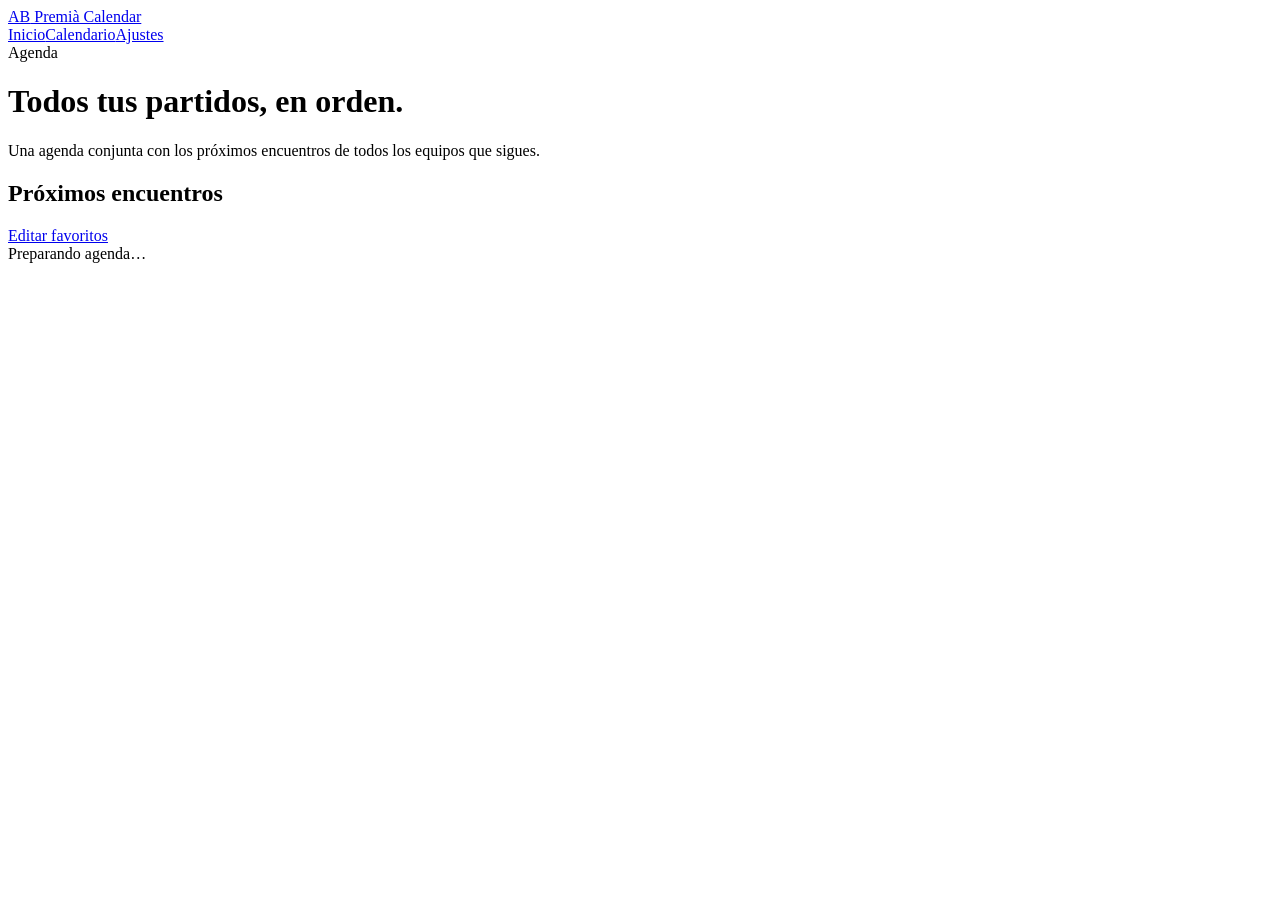
==== docs/calendar/index.html @ 5146606c "Añadir experiencia multipágina" ====
<!doctype html><html lang="es"><head><meta charset="utf-8"><meta name="viewport" content="width=device-width,initial-scale=1"><title>Calendario · AB Premià Calendar</title><meta name="description" content="Agenda conjunta de tus equipos favoritos de AB Premià."><link rel="stylesheet" href="/ab-premia-calendar/assets/app.css"></head><body data-page="calendar"><header class="topbar"><div class="shell nav"><a class="brand" href="/ab-premia-calendar/"><span>AB</span> Premià Calendar</a><nav aria-label="Principal"><a href="/ab-premia-calendar/">Inicio</a><a class="active" href="/ab-premia-calendar/calendar/">Calendario</a><a href="/ab-premia-calendar/settings/">Ajustes</a></nav></div></header><main class="shell"><span class="eyebrow">Agenda</span><h1>Todos tus partidos, en orden.</h1><p class="intro">Una agenda conjunta con los próximos encuentros de todos los equipos que sigues.</p><section class="panel"><div class="toolbar"><h2>Próximos encuentros</h2><a class="button alt" href="/ab-premia-calendar/settings/">Editar favoritos</a></div><div id="calendar-agenda" class="loading">Preparando agenda…</div></section></main><script src="/ab-premia-calendar/assets/app.js"></script></body></html>
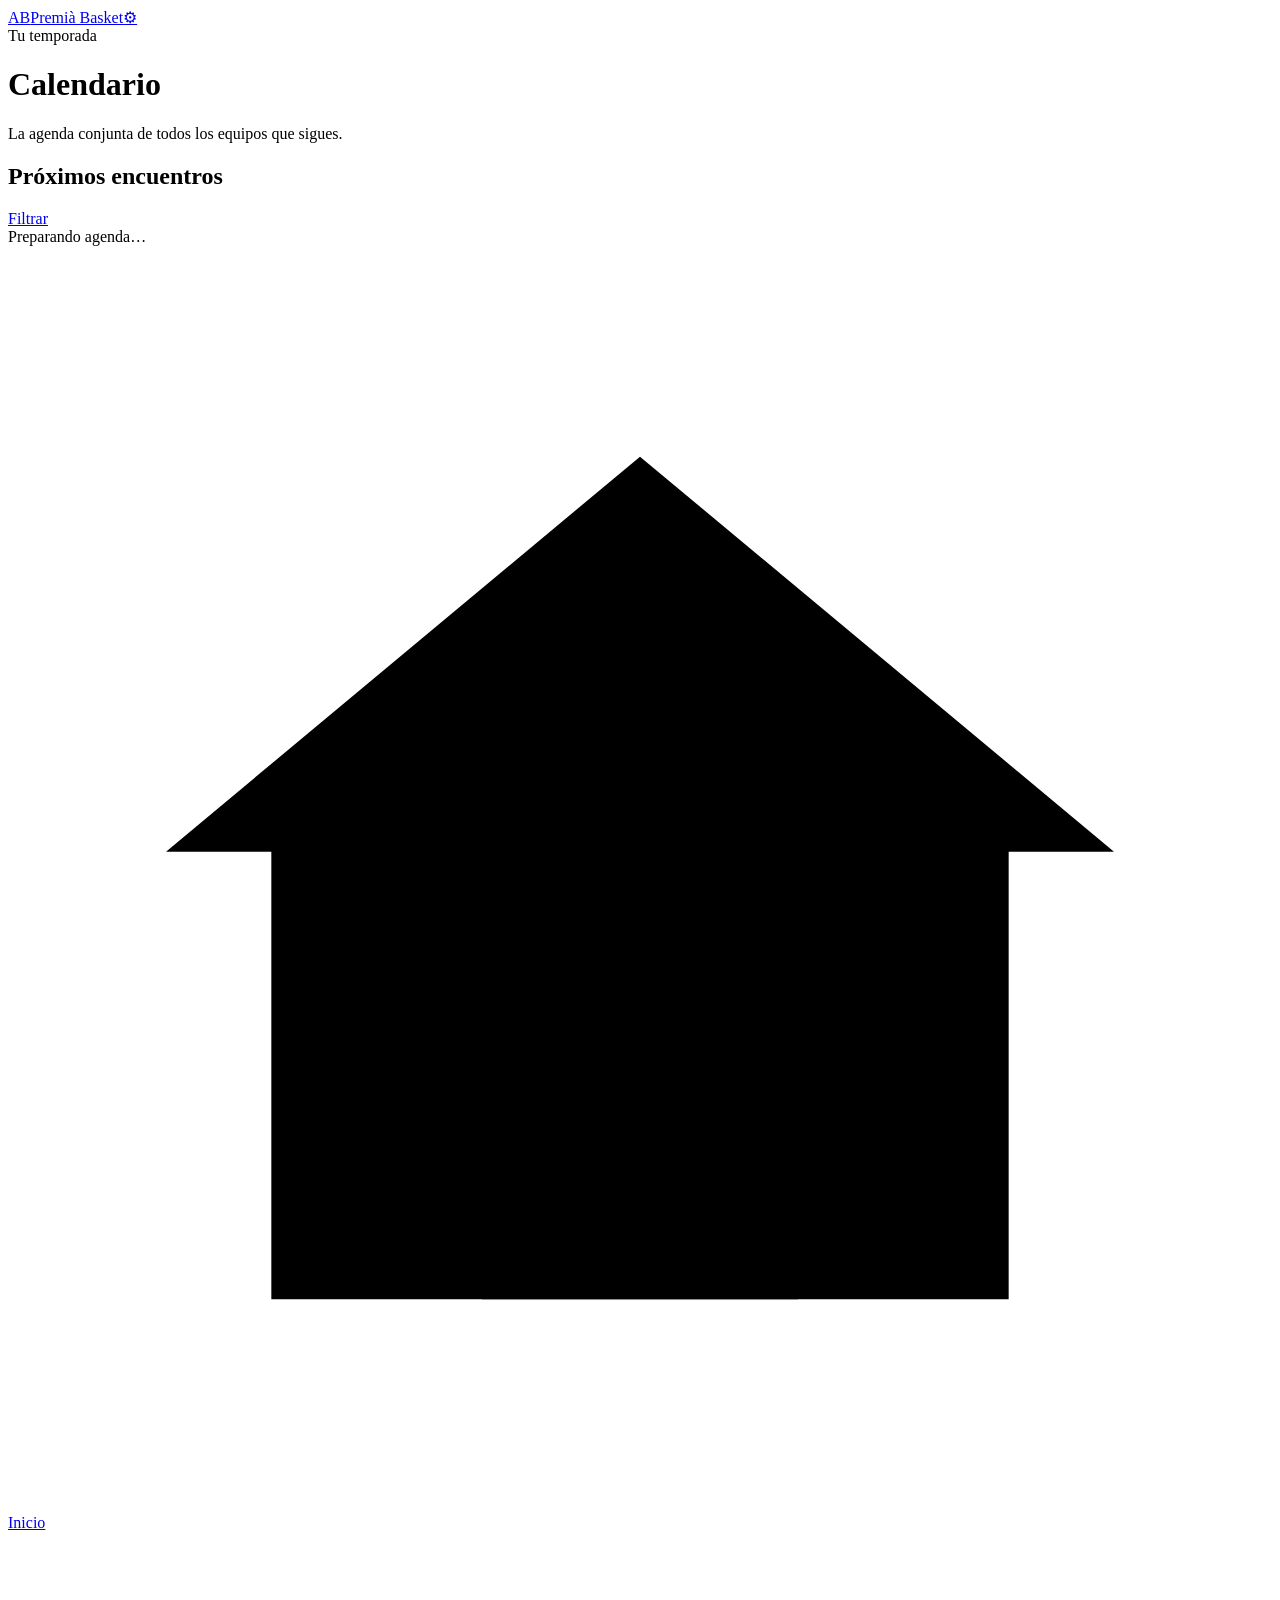
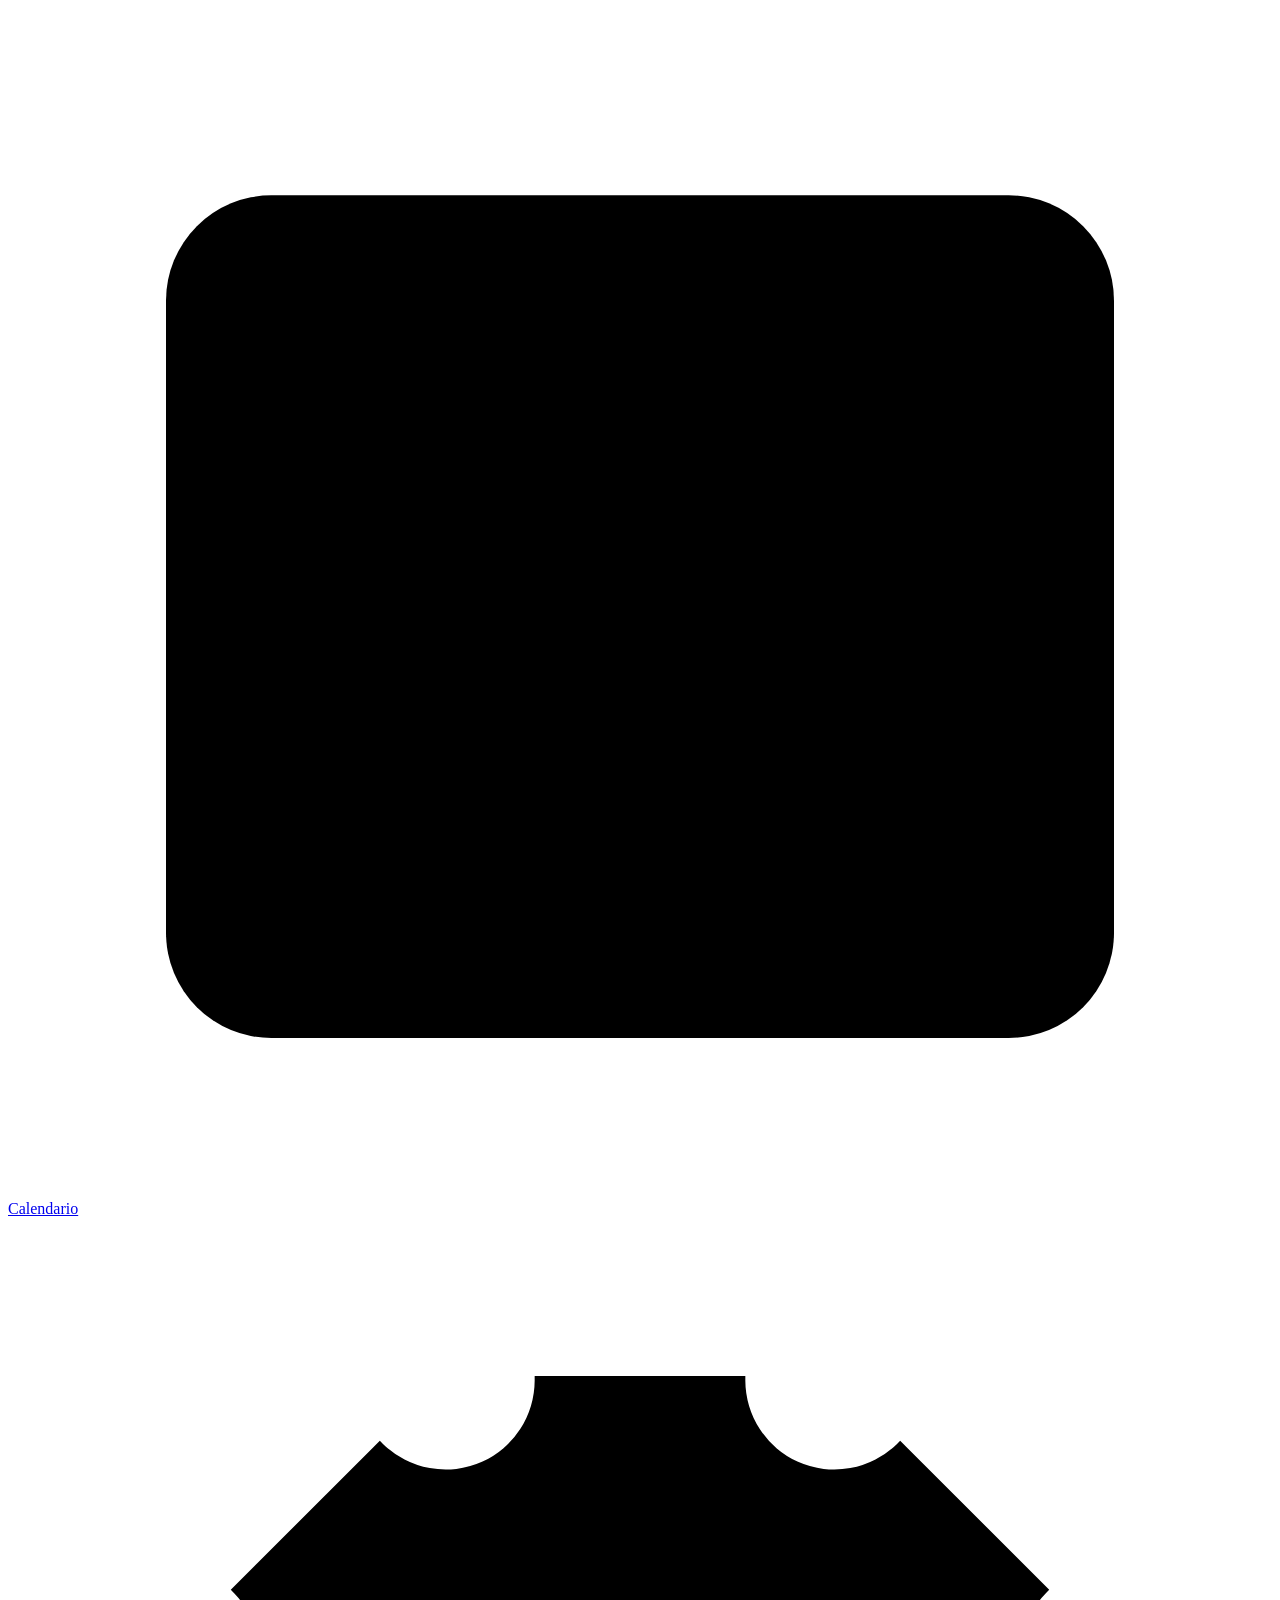
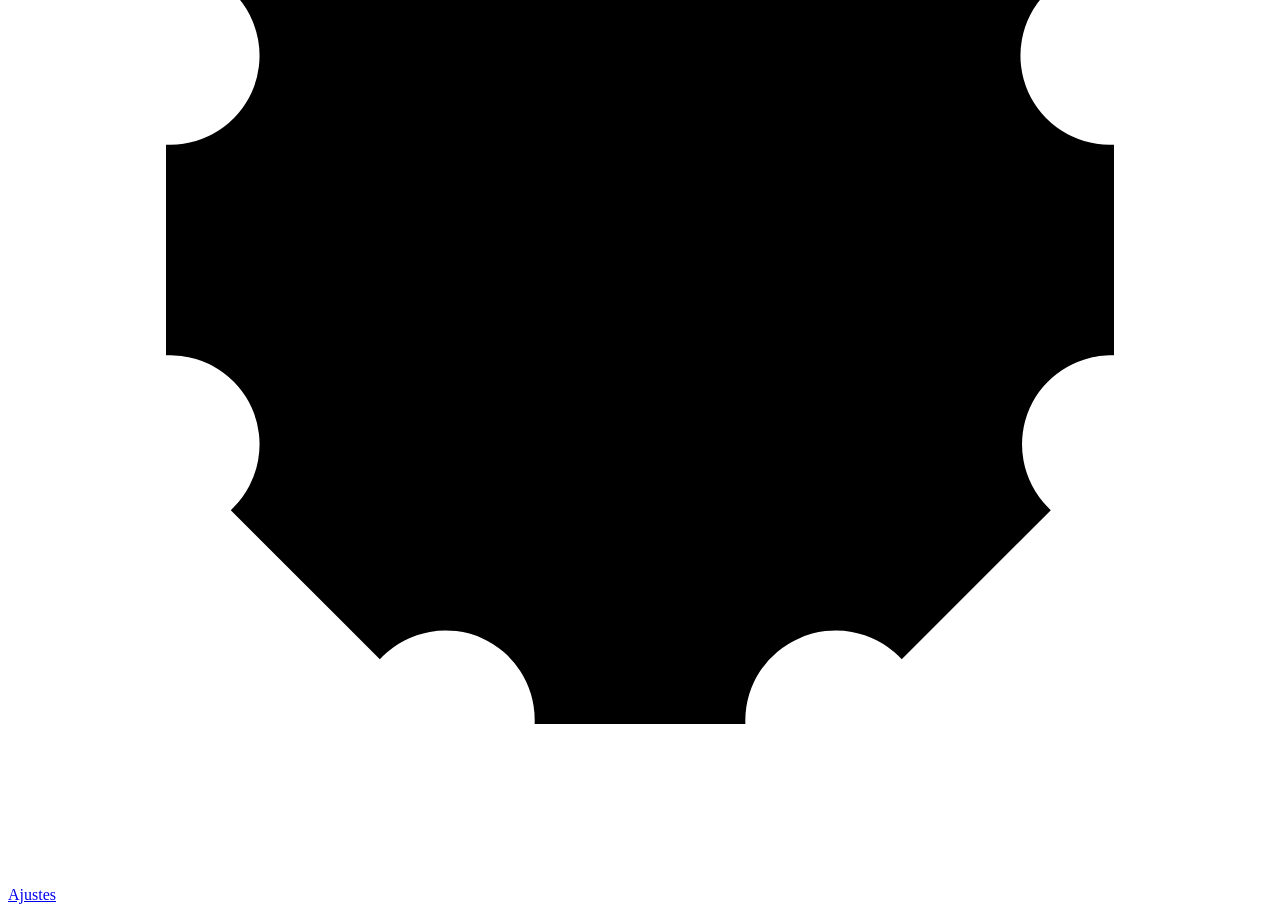
==== commit a4ef9148: "Redesign interface as mobile app" ====
--- a/docs/calendar/index.html
+++ b/docs/calendar/index.html
@@ -1 +1 @@
-<!doctype html><html lang="es"><head><meta charset="utf-8"><meta name="viewport" content="width=device-width,initial-scale=1"><title>Calendario · AB Premià Calendar</title><meta name="description" content="Agenda conjunta de tus equipos favoritos de AB Premià."><link rel="stylesheet" href="/ab-premia-calendar/assets/app.css"></head><body data-page="calendar"><header class="topbar"><div class="shell nav"><a class="brand" href="/ab-premia-calendar/"><span>AB</span> Premià Calendar</a><nav aria-label="Principal"><a href="/ab-premia-calendar/">Inicio</a><a class="active" href="/ab-premia-calendar/calendar/">Calendario</a><a href="/ab-premia-calendar/settings/">Ajustes</a></nav></div></header><main class="shell"><span class="eyebrow">Agenda</span><h1>Todos tus partidos, en orden.</h1><p class="intro">Una agenda conjunta con los próximos encuentros de todos los equipos que sigues.</p><section class="panel"><div class="toolbar"><h2>Próximos encuentros</h2><a class="button alt" href="/ab-premia-calendar/settings/">Editar favoritos</a></div><div id="calendar-agenda" class="loading">Preparando agenda…</div></section></main><script src="/ab-premia-calendar/assets/app.js"></script></body></html>+<!doctype html><html lang="es"><head><meta charset="utf-8"><meta name="viewport" content="width=device-width,initial-scale=1,viewport-fit=cover"><meta name="theme-color" content="#075b45"><meta name="apple-mobile-web-app-capable" content="yes"><meta name="apple-mobile-web-app-status-bar-style" content="default"><title>Calendario · AB Premià</title><meta name="description" content="Agenda conjunta de tus equipos favoritos de AB Premià."><link rel="stylesheet" href="/ab-premia-calendar/assets/app.css"></head><body data-page="calendar"><header class="app-header"><div class="shell header-inner"><a class="brand" href="/ab-premia-calendar/"><span class="brand-mark">AB</span><span>Premià Basket</span></a><a class="avatar" href="/ab-premia-calendar/settings/" aria-label="Abrir ajustes">⚙</a></div></header><main class="shell"><div class="page-heading"><div><span class="eyebrow">Tu temporada</span><h1>Calendario</h1></div></div><p class="intro">La agenda conjunta de todos los equipos que sigues.</p><section class="panel"><div class="toolbar"><h2>Próximos encuentros</h2><a class="button ghost" href="/ab-premia-calendar/settings/">Filtrar</a></div><div id="calendar-agenda" class="loading">Preparando agenda…</div></section></main><div class="bottom-nav"><nav aria-label="Principal"><a href="/ab-premia-calendar/"><svg viewBox="0 0 24 24" aria-hidden="true"><path d='M3 11.5 12 4l9 7.5'/><path d='M5 10v10h14V10'/><path d='M9 20v-6h6v6'/></svg><span>Inicio</span></a><a class="active" aria-current="page" href="/ab-premia-calendar/calendar/"><svg viewBox="0 0 24 24" aria-hidden="true"><rect x='3' y='5' width='18' height='16' rx='2'/><path d='M16 3v4M8 3v4M3 10h18'/></svg><span>Calendario</span></a><a href="/ab-premia-calendar/settings/"><svg viewBox="0 0 24 24" aria-hidden="true"><circle cx='12' cy='12' r='3'/><path d='M19.4 15a1.7 1.7 0 0 0 .34 1.88l.06.06-2.83 2.83-.06-.06a1.7 1.7 0 0 0-1.88-.34 1.7 1.7 0 0 0-1.03 1.56V21h-4v-.09A1.7 1.7 0 0 0 9 19.37a1.7 1.7 0 0 0-1.88.34l-.06.06-2.83-2.83.06-.06A1.7 1.7 0 0 0 4.63 15 1.7 1.7 0 0 0 3.09 14H3v-4h.09A1.7 1.7 0 0 0 4.63 9a1.7 1.7 0 0 0-.34-1.88l-.06-.06 2.83-2.83.06.06A1.7 1.7 0 0 0 9 4.63 1.7 1.7 0 0 0 10 3.09V3h4v.09A1.7 1.7 0 0 0 15 4.63a1.7 1.7 0 0 0 1.88-.34l.06-.06 2.83 2.83-.06.06A1.7 1.7 0 0 0 19.37 9 1.7 1.7 0 0 0 20.91 10H21v4h-.09A1.7 1.7 0 0 0 19.4 15Z'/></svg><span>Ajustes</span></a></nav></div><script src="/ab-premia-calendar/assets/app.js"></script></body></html>
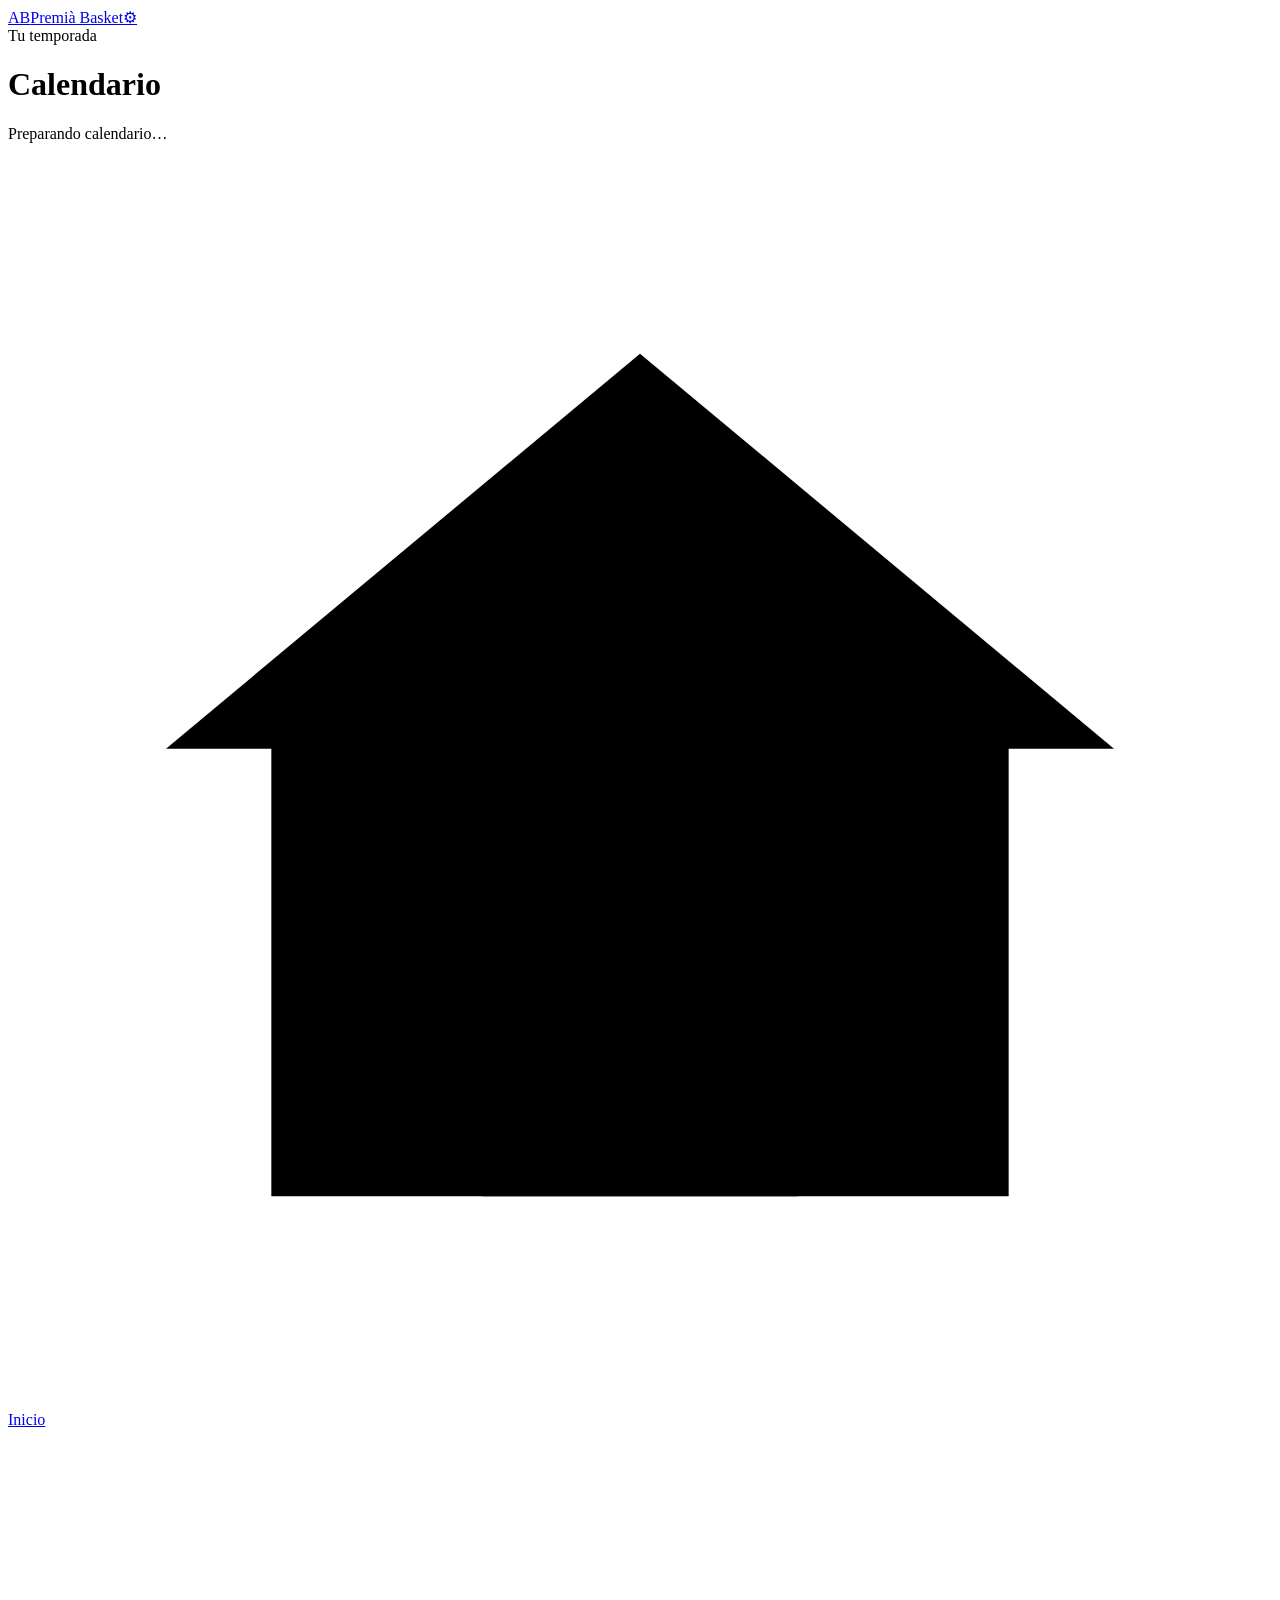
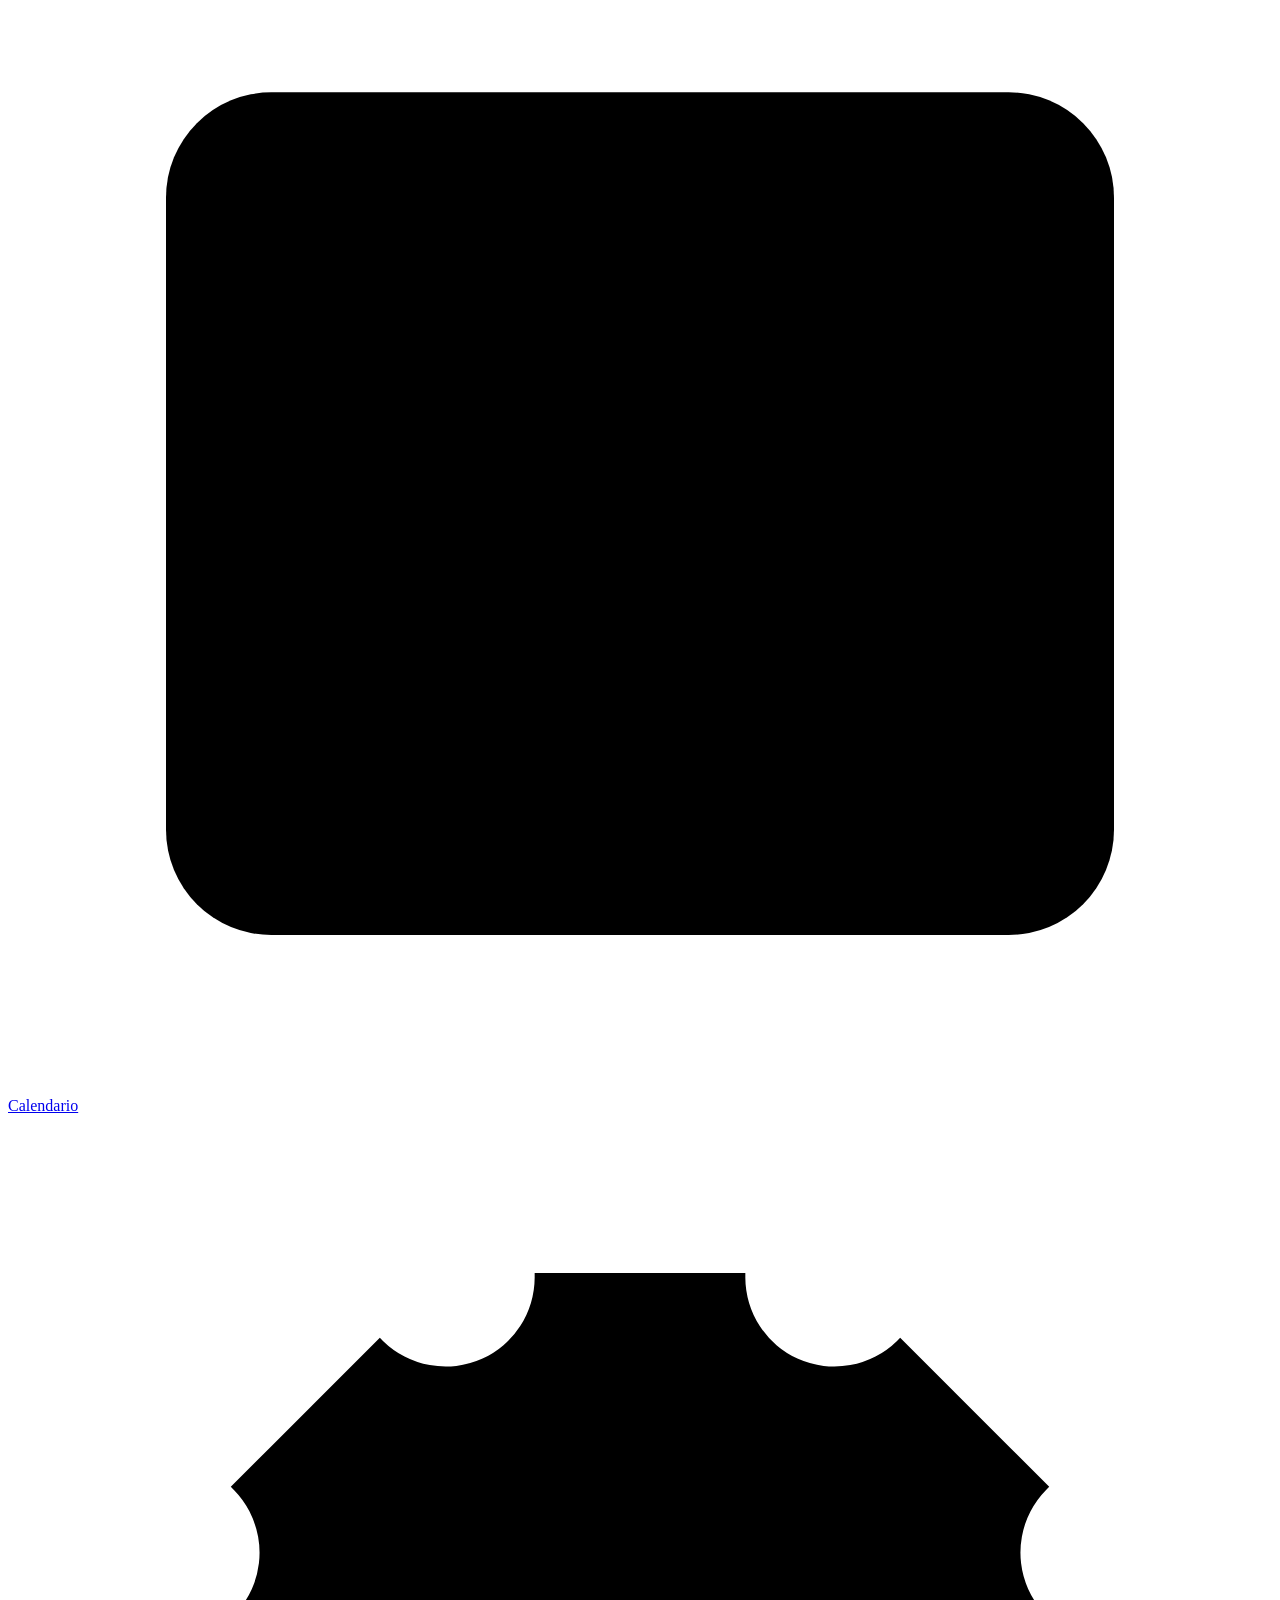
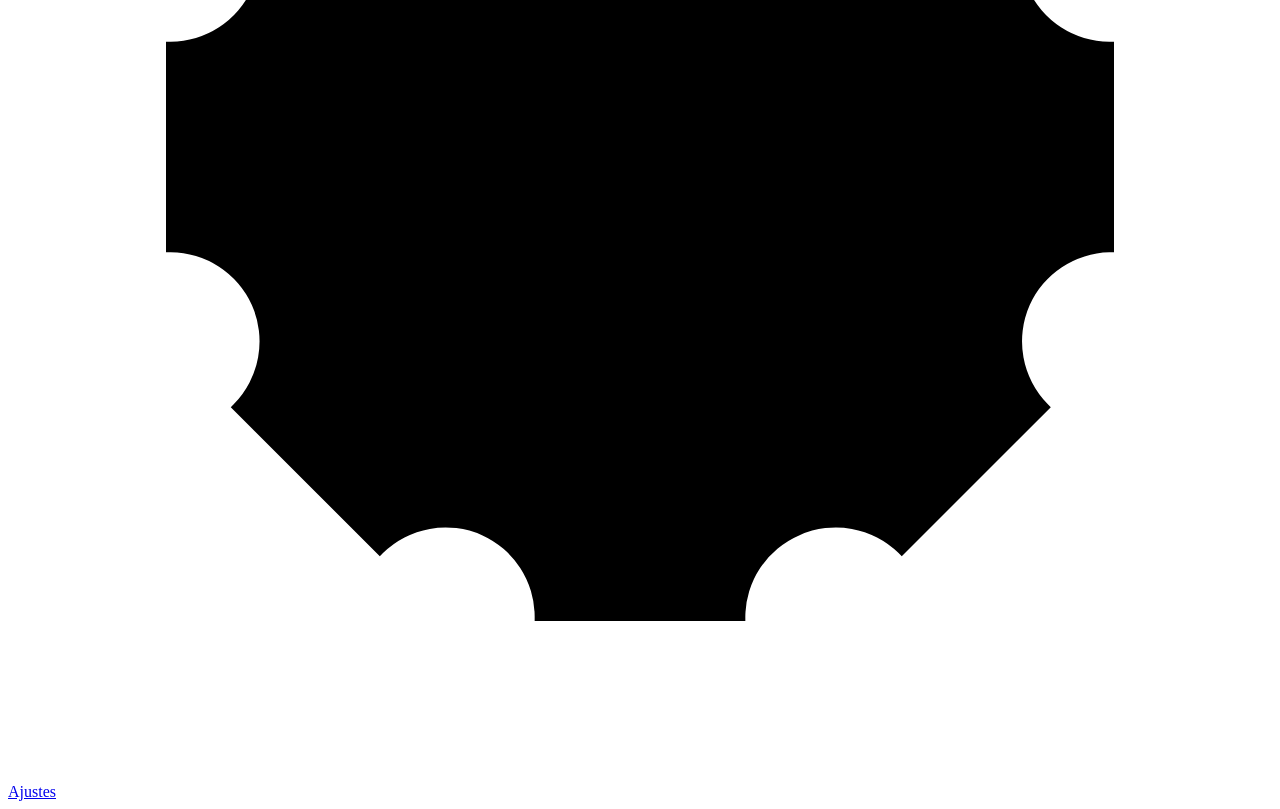
==== commit ffab60dc: "Turn agenda into monthly calendar" ====
--- a/docs/calendar/index.html
+++ b/docs/calendar/index.html
@@ -1 +1 @@
-<!doctype html><html lang="es"><head><meta charset="utf-8"><meta name="viewport" content="width=device-width,initial-scale=1,viewport-fit=cover"><meta name="theme-color" content="#075b45"><meta name="apple-mobile-web-app-capable" content="yes"><meta name="apple-mobile-web-app-status-bar-style" content="default"><title>Calendario · AB Premià</title><meta name="description" content="Agenda conjunta de tus equipos favoritos de AB Premià."><link rel="stylesheet" href="/ab-premia-calendar/assets/app.css"></head><body data-page="calendar"><header class="app-header"><div class="shell header-inner"><a class="brand" href="/ab-premia-calendar/"><span class="brand-mark">AB</span><span>Premià Basket</span></a><a class="avatar" href="/ab-premia-calendar/settings/" aria-label="Abrir ajustes">⚙</a></div></header><main class="shell"><div class="page-heading"><div><span class="eyebrow">Tu temporada</span><h1>Calendario</h1></div></div><p class="intro">La agenda conjunta de todos los equipos que sigues.</p><section class="panel"><div class="toolbar"><h2>Próximos encuentros</h2><a class="button ghost" href="/ab-premia-calendar/settings/">Filtrar</a></div><div id="calendar-agenda" class="loading">Preparando agenda…</div></section></main><div class="bottom-nav"><nav aria-label="Principal"><a href="/ab-premia-calendar/"><svg viewBox="0 0 24 24" aria-hidden="true"><path d='M3 11.5 12 4l9 7.5'/><path d='M5 10v10h14V10'/><path d='M9 20v-6h6v6'/></svg><span>Inicio</span></a><a class="active" aria-current="page" href="/ab-premia-calendar/calendar/"><svg viewBox="0 0 24 24" aria-hidden="true"><rect x='3' y='5' width='18' height='16' rx='2'/><path d='M16 3v4M8 3v4M3 10h18'/></svg><span>Calendario</span></a><a href="/ab-premia-calendar/settings/"><svg viewBox="0 0 24 24" aria-hidden="true"><circle cx='12' cy='12' r='3'/><path d='M19.4 15a1.7 1.7 0 0 0 .34 1.88l.06.06-2.83 2.83-.06-.06a1.7 1.7 0 0 0-1.88-.34 1.7 1.7 0 0 0-1.03 1.56V21h-4v-.09A1.7 1.7 0 0 0 9 19.37a1.7 1.7 0 0 0-1.88.34l-.06.06-2.83-2.83.06-.06A1.7 1.7 0 0 0 4.63 15 1.7 1.7 0 0 0 3.09 14H3v-4h.09A1.7 1.7 0 0 0 4.63 9a1.7 1.7 0 0 0-.34-1.88l-.06-.06 2.83-2.83.06.06A1.7 1.7 0 0 0 9 4.63 1.7 1.7 0 0 0 10 3.09V3h4v.09A1.7 1.7 0 0 0 15 4.63a1.7 1.7 0 0 0 1.88-.34l.06-.06 2.83 2.83-.06.06A1.7 1.7 0 0 0 19.37 9 1.7 1.7 0 0 0 20.91 10H21v4h-.09A1.7 1.7 0 0 0 19.4 15Z'/></svg><span>Ajustes</span></a></nav></div><script src="/ab-premia-calendar/assets/app.js"></script></body></html>+<!doctype html><html lang="es"><head><meta charset="utf-8"><meta name="viewport" content="width=device-width,initial-scale=1,viewport-fit=cover"><meta name="theme-color" content="#075b45"><meta name="apple-mobile-web-app-capable" content="yes"><meta name="apple-mobile-web-app-status-bar-style" content="default"><title>Calendario · AB Premià</title><meta name="description" content="Calendario mensual de tus equipos favoritos de AB Premià."><link rel="stylesheet" href="/ab-premia-calendar/assets/app.css"></head><body data-page="calendar"><header class="app-header"><div class="shell header-inner"><a class="brand" href="/ab-premia-calendar/"><span class="brand-mark">AB</span><span>Premià Basket</span></a><a class="avatar" href="/ab-premia-calendar/settings/" aria-label="Abrir ajustes">⚙</a></div></header><main class="shell"><div class="page-heading"><div><span class="eyebrow">Tu temporada</span><h1>Calendario</h1></div></div><section class="panel"><div id="calendar-agenda" class="loading">Preparando calendario…</div></section></main><div class="bottom-nav"><nav aria-label="Principal"><a href="/ab-premia-calendar/"><svg viewBox="0 0 24 24" aria-hidden="true"><path d="M3 11.5 12 4l9 7.5"/><path d="M5 10v10h14V10"/><path d="M9 20v-6h6v6"/></svg><span>Inicio</span></a><a class="active" aria-current="page" href="/ab-premia-calendar/calendar/"><svg viewBox="0 0 24 24" aria-hidden="true"><rect x="3" y="5" width="18" height="16" rx="2"/><path d="M16 3v4M8 3v4M3 10h18"/></svg><span>Calendario</span></a><a href="/ab-premia-calendar/settings/"><svg viewBox="0 0 24 24" aria-hidden="true"><circle cx="12" cy="12" r="3"/><path d="M19.4 15a1.7 1.7 0 0 0 .34 1.88l.06.06-2.83 2.83-.06-.06a1.7 1.7 0 0 0-1.88-.34 1.7 1.7 0 0 0-1.03 1.56V21h-4v-.09A1.7 1.7 0 0 0 9 19.37a1.7 1.7 0 0 0-1.88.34l-.06.06-2.83-2.83.06-.06A1.7 1.7 0 0 0 4.63 15 1.7 1.7 0 0 0 3.09 14H3v-4h.09A1.7 1.7 0 0 0 4.63 9a1.7 1.7 0 0 0-.34-1.88l-.06-.06 2.83-2.83.06.06A1.7 1.7 0 0 0 9 4.63 1.7 1.7 0 0 0 10 3.09V3h4v.09A1.7 1.7 0 0 0 15 4.63a1.7 1.7 0 0 0 1.88-.34l.06-.06 2.83 2.83-.06.06A1.7 1.7 0 0 0 19.37 9 1.7 1.7 0 0 0 20.91 10H21v4h-.09A1.7 1.7 0 0 0 19.4 15Z"/></svg><span>Ajustes</span></a></nav></div><script src="/ab-premia-calendar/assets/app.js"></script></body></html>
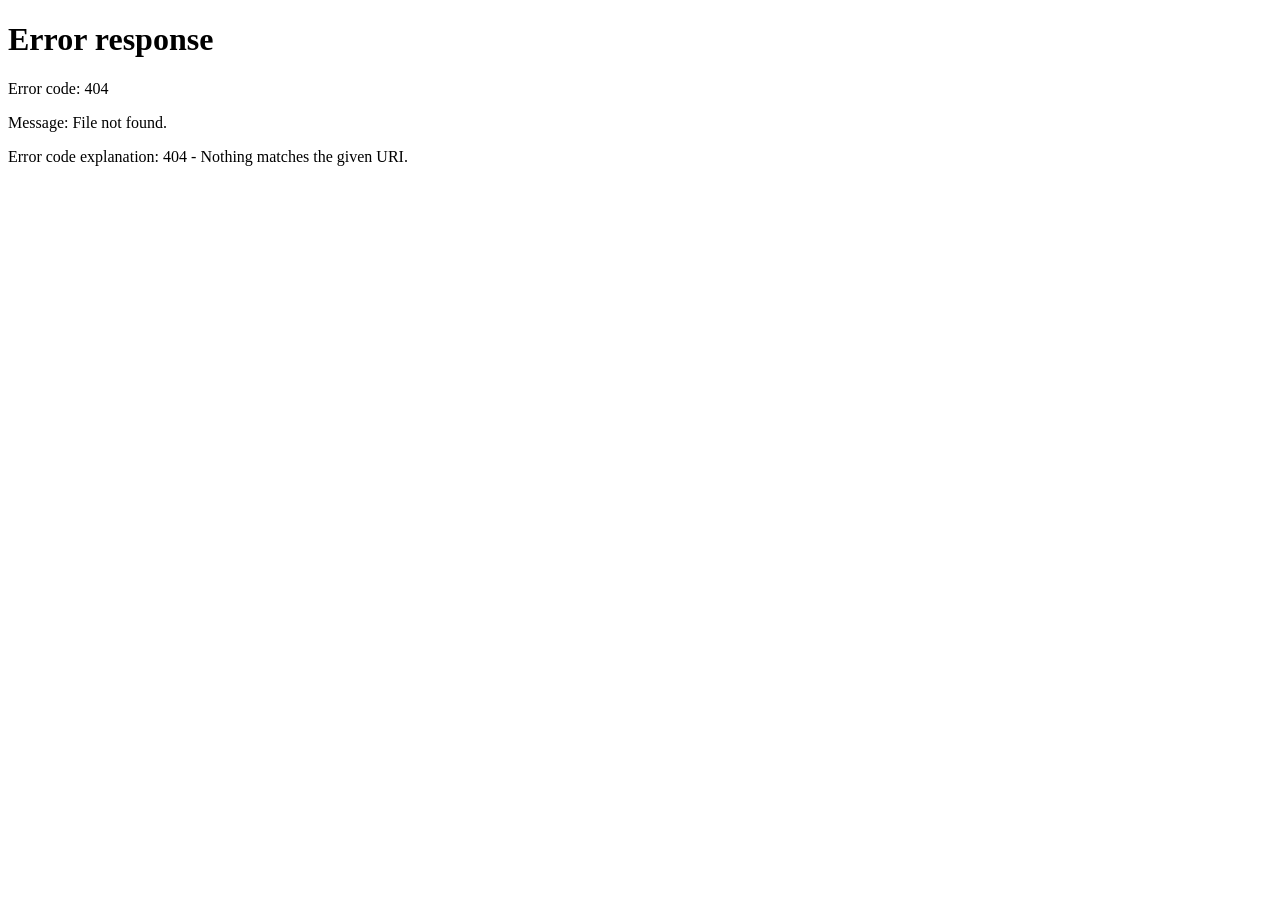
==== commit 6b476d73: "Simplify app to calendar subscriptions" ====
--- a/docs/calendar/index.html
+++ b/docs/calendar/index.html
@@ -1 +1 @@
-<!doctype html><html lang="es"><head><meta charset="utf-8"><meta name="viewport" content="width=device-width,initial-scale=1,viewport-fit=cover"><meta name="theme-color" content="#075b45"><meta name="apple-mobile-web-app-capable" content="yes"><meta name="apple-mobile-web-app-status-bar-style" content="default"><title>Calendario · AB Premià</title><meta name="description" content="Calendario mensual de tus equipos favoritos de AB Premià."><link rel="stylesheet" href="/ab-premia-calendar/assets/app.css"></head><body data-page="calendar"><header class="app-header"><div class="shell header-inner"><a class="brand" href="/ab-premia-calendar/"><span class="brand-mark">AB</span><span>Premià Basket</span></a><a class="avatar" href="/ab-premia-calendar/settings/" aria-label="Abrir ajustes">⚙</a></div></header><main class="shell"><div class="page-heading"><div><span class="eyebrow">Tu temporada</span><h1>Calendario</h1></div></div><section class="panel"><div id="calendar-agenda" class="loading">Preparando calendario…</div></section></main><div class="bottom-nav"><nav aria-label="Principal"><a href="/ab-premia-calendar/"><svg viewBox="0 0 24 24" aria-hidden="true"><path d="M3 11.5 12 4l9 7.5"/><path d="M5 10v10h14V10"/><path d="M9 20v-6h6v6"/></svg><span>Inicio</span></a><a class="active" aria-current="page" href="/ab-premia-calendar/calendar/"><svg viewBox="0 0 24 24" aria-hidden="true"><rect x="3" y="5" width="18" height="16" rx="2"/><path d="M16 3v4M8 3v4M3 10h18"/></svg><span>Calendario</span></a><a href="/ab-premia-calendar/settings/"><svg viewBox="0 0 24 24" aria-hidden="true"><circle cx="12" cy="12" r="3"/><path d="M19.4 15a1.7 1.7 0 0 0 .34 1.88l.06.06-2.83 2.83-.06-.06a1.7 1.7 0 0 0-1.88-.34 1.7 1.7 0 0 0-1.03 1.56V21h-4v-.09A1.7 1.7 0 0 0 9 19.37a1.7 1.7 0 0 0-1.88.34l-.06.06-2.83-2.83.06-.06A1.7 1.7 0 0 0 4.63 15 1.7 1.7 0 0 0 3.09 14H3v-4h.09A1.7 1.7 0 0 0 4.63 9a1.7 1.7 0 0 0-.34-1.88l-.06-.06 2.83-2.83.06.06A1.7 1.7 0 0 0 9 4.63 1.7 1.7 0 0 0 10 3.09V3h4v.09A1.7 1.7 0 0 0 15 4.63a1.7 1.7 0 0 0 1.88-.34l.06-.06 2.83 2.83-.06.06A1.7 1.7 0 0 0 19.37 9 1.7 1.7 0 0 0 20.91 10H21v4h-.09A1.7 1.7 0 0 0 19.4 15Z"/></svg><span>Ajustes</span></a></nav></div><script src="/ab-premia-calendar/assets/app.js"></script></body></html>+<!doctype html><html lang="es"><head><meta charset="utf-8"><meta name="viewport" content="width=device-width"><meta http-equiv="refresh" content="0;url=/ab-premia-calendar/"><link rel="canonical" href="/ab-premia-calendar/"><title>Calendarios de básquet</title></head><body><p><a href="/ab-premia-calendar/">Ir al buscador de calendarios</a></p><script>location.replace("/ab-premia-calendar/")</script></body></html>
